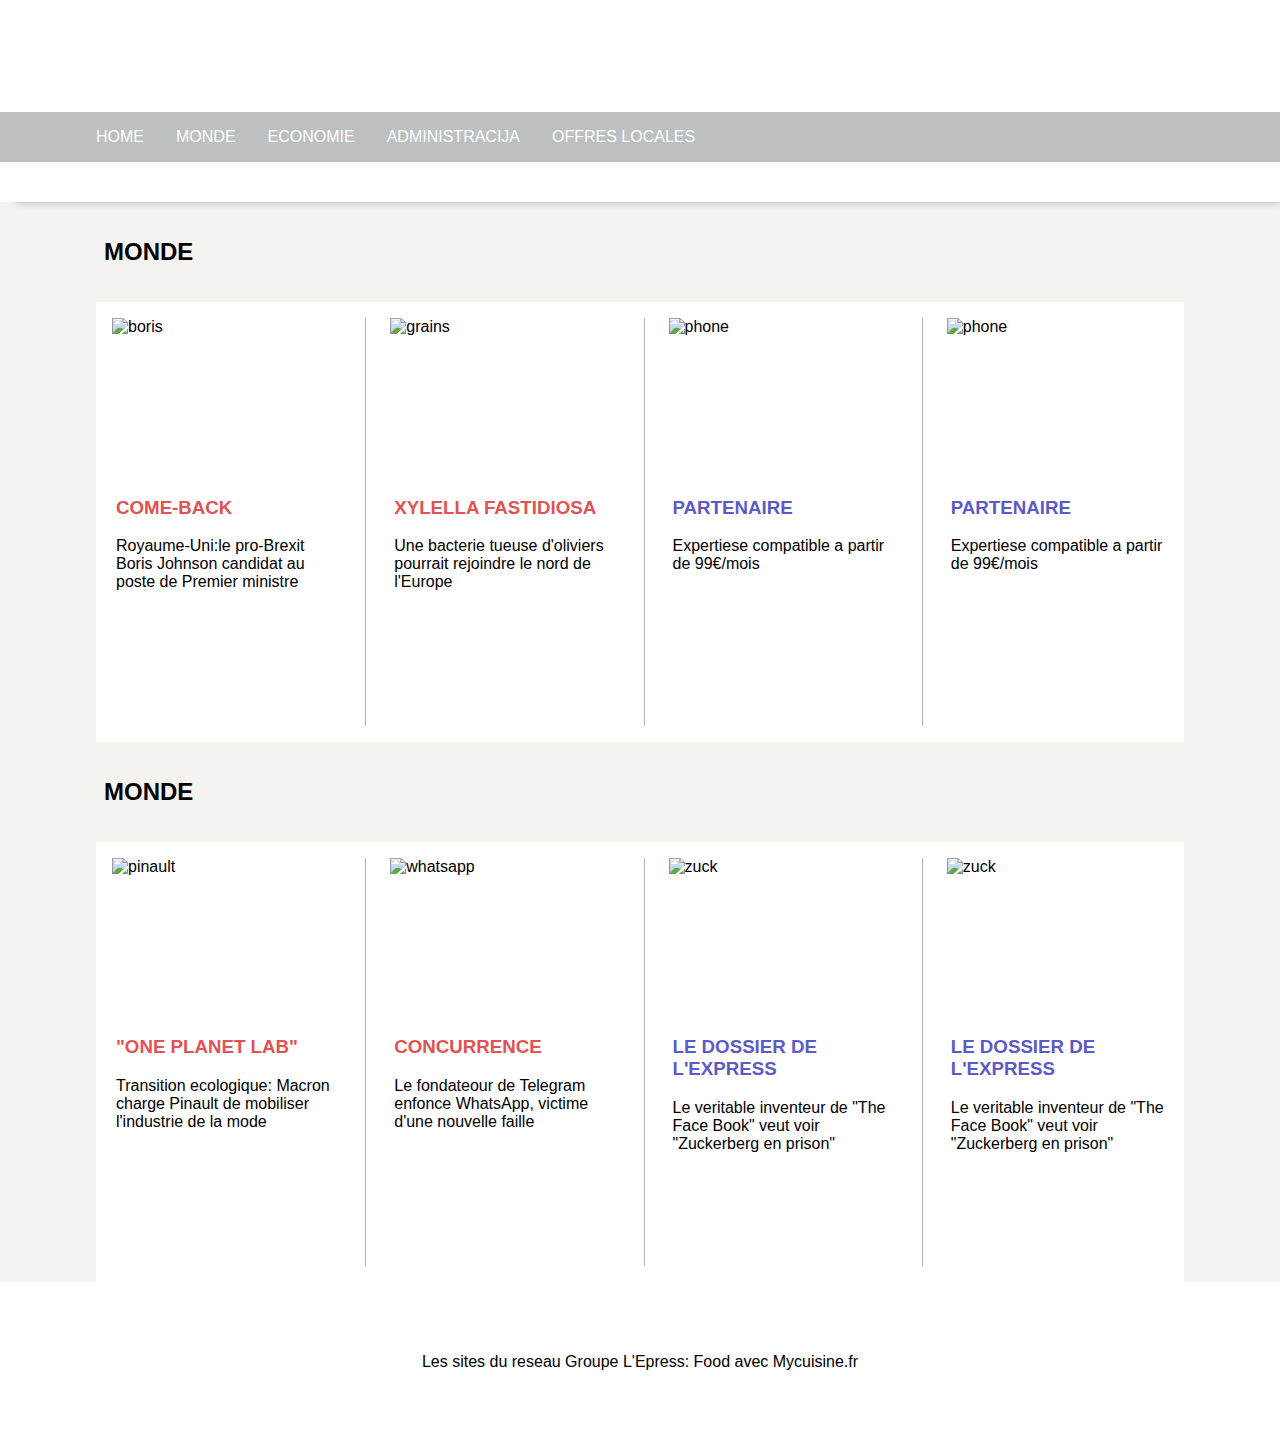
==== index.html @ 2586a01c "First Commit" ====
<!DOCTYPE html>
<html lang="en">

<head>
  <meta charset="UTF-8">
  <meta http-equiv="X-UA-Compatible" content="IE=edge">
  <meta name="viewport" content="width=device-width, initial-scale=1.0">
  <title>L'Express</title>
  <style>
    * {
      font-family: -apple-system, BlinkMacSystemFont, 'Segoe UI', Roboto, Oxygen, Ubuntu, Cantarell, 'Open Sans', 'Helvetica Neue', sans-serif;
    }

    #TheContainer {
      margin: 0;
      padding: 0;
    }

    body {
      margin: 0;
      padding: 0;
      background-color: rgb(245, 243, 240);
    }

    #TheHeader {
      background-image: url("/projekt/assets/images/l-express.svg");
      background-repeat: no-repeat;
      background-position: center;
      background-size: 20rem;
      background-color: white;
      padding: 0;
    }

    #TheNavigation {
      padding: 0rem 0rem 2.5rem 0rem;
      box-shadow: 0.5rem 0.5rem 0.5rem -0.5rem #aaaaaa;
      background-color: white;
    }

    #navigation-container {
      background-color: rgb(188, 192, 192);
      padding: 0;
    }

    .nav__list {
      margin: 0 auto;
      max-width: 70rem;
      list-style: none;
      padding: 0;
    }

    .nav__list__li {
      display: flex;
      padding: 0;
    }

    .nav__list__li__a {
      text-decoration: none;
      color: white;
      display: block;
      text-align: center;
      padding: 1rem;
    }

    .nav__list__li__a:hover {
      background-color: rgb(141, 141, 141);
    }

    #TheMain {
      margin: 0 auto;
      max-width: 68rem;
    }

    .section {
      padding: 0;
    }

    .section__header {
      padding: 1rem 0rem 1rem 0rem;
    }

    .article-container {
      padding: 0;
      margin: 0 auto;
      display: flex;
      flex-wrap: wrap;
      background-color: white;
      padding: 1rem;
    }

    .article {
      padding-bottom: 5rem;
    }

    @media (min-width: 800px) {

      #TheHeader {
        height: 7rem;
      }

      .nav__list {
        display: flex;
      }
      
      .section__header {
        margin-left: 0.5rem;
      }

      .article:not(:last-child) {
        padding: 0rem 2rem 0rem 0rem;
        border-right: 0.1rem solid rgb(182, 181, 181);
        margin-right: 1.5rem;
      }

      .article-container {}

      .article {
        flex: 1 0 15%;
        /* explanation below */
      }
    }

    @media (max-width: 799px) {

      #TheHeader {
        height: 17rem;
      }

      #TheNavigation a{
        width: 100% !important;
      }

      .section__header {
        margin-left: 1rem;
      }

      .article-container {}

      .article {
        flex: 1 0 40%;
        /* explanation below */
        padding: 0.75rem;
      }
      
      .nav__list__li {
        flex: 1 0 50%;
      }
    }

    @media (max-width: 499px) {

      #TheHeader {
        height: 17rem;
      }
      
      .section__header {
        margin-left: 1rem;
      }
      
      #TheNavigation a{
        width: 100% !important;
      }

      .article-container {}

      .article {
        flex: 1 0 100%;
        padding: 0.25rem;
      }
    }


    .article__link {
      text-decoration: none;
      color: inherit;
      display: block;
      padding: 0rem 0rem 0.5rem 0rem;
    }

    .article__link:hover {
      text-shadow: 1px 1px rgb(126, 124, 120);
    }

    .article__link:active {
      text-shadow: 1px 1px rgb(218, 215, 212);
    }

    .article__link__card {
      height: 20rem;
    }

    .article img {
      width: 100%;
      display: block;
      padding: 0;
      height: 50%;
      object-fit: cover;
    }

    .article p {
      padding: 0;
      margin-left: 0.25rem;
    }

    .article h3 {
      padding: 0;
      margin-left: 0.25rem;

    }

    .article:nth-child(1) h3 {
      color: rgb(226, 82, 82);
    }

    .article:nth-child(2) h3 {
      color: rgb(226, 82, 82);
    }

    .article:nth-child(3) h3 {
      color: rgb(91, 91, 199);
    }

    .article:nth-child(4) h3 {
      color: rgb(91, 91, 199);
    }

    #TheFooter {
      height: 10rem;
      display: flex;
      padding: 0;
      align-items: center;
      justify-content: center;
      background-color: white;

    }

    #TheFooter p {
      margin: 0 auto;
      max-width: 68rem;
      padding: 0;
    }
  </style>
</head>

<body>
  <div id="TheContainer">
    <header id="TheHeader"></header>
    <nav id="TheNavigation">
      <div id="navigation-container">
        <ul class="nav__list">
          <li class="nav__list__li">
            <a class="nav__list__li__a" href="">HOME</a>
          </li>
          <li class="nav__list__li">
            <a class="nav__list__li__a" href="">MONDE</a>
          </li>
          <li class="nav__list__li">
            <a class="nav__list__li__a" href="">ECONOMIE</a>
          </li>
          <li class="nav__list__li">
            <a class="nav__list__li__a" href="">ADMINISTRACIJA</a>
          </li>
          <li class="nav__list__li">
            <a class="nav__list__li__a" href="">OFFRES LOCALES</a>
          </li>
        </ul>
      </div>
    </nav>
    <main id="TheMain">
      <section class="section">
        <header class="section__header">
          <h2>MONDE</h2>
        </header>
        <div class="article-container">
          <article class="article">
            <a class="article__link" href="">
              <div class="article__link__card">
                <img src="/projekt/assets/images/boris.jpg" alt="boris">
                <h3>COME-BACK</h3>
                <p>
                  Royaume-Uni:le pro-Brexit Boris Johnson candidat au poste de Premier ministre
                </p>
              </div>
            </a>
          </article>
          <article class="article">
            <a class="article__link" href="">
              <div class="article__link__card">
                <img src="/projekt/assets/images/grains.jpg" alt="grains">
                <h3>XYLELLA FASTIDIOSA</h3>
                <p>
                  Une bacterie tueuse d'oliviers pourrait rejoindre le nord de l'Europe
                </p>
              </div>
            </a>
          </article>
          <article class="article">
            <a class="article__link" href="">
              <div class="article__link__card">
                <img src="/projekt/assets/images/phone.jpg" alt="phone">
                <h3>PARTENAIRE</h3>
                <p>
                  Expertiese compatible a partir de 99€/mois
                </p>
              </div>
            </a>
          </article>
          <article class="article">
            <a class="article__link" href="">
              <div class="article__link__card">
                <img src="/projekt/assets/images/phone.jpg" alt="phone">
                <h3>PARTENAIRE</h3>
                <p>
                  Expertiese compatible a partir de 99€/mois
                </p>
              </div>
            </a>
          </article>
        </div>
      </section>
      <section class="section">
        <header class="section__header">
          <h2>MONDE</h2>
        </header>
        <div class="article-container">
          <article class="article">
            <a class="article__link" href="">
              <div class="article__link__card">
                <img src="/projekt/assets/images/pinault.jpg" alt="pinault">
                <h3>"ONE PLANET LAB"</h3>
                <p>
                  Transition ecologique: Macron charge Pinault de mobiliser l'industrie de la mode
                </p>
              </div>
            </a>
          </article>
          <article class="article">
            <a class="article__link" href="">
              <div class="article__link__card">
                <img src="/projekt/assets/images/whatsapp.jpg" alt="whatsapp">
                <h3>CONCURRENCE</h3>
                <p>
                  Le fondateour de Telegram enfonce WhatsApp, victime d'une nouvelle faille
                </p>
              </div>
            </a>
          </article>
          <article class="article">
            <a class="article__link" href="">
              <div class="article__link__card">
                <img src="/projekt/assets/images/zuck.jpg" alt="zuck">
                <h3>LE DOSSIER DE L'EXPRESS</h3>
                <p>
                  Le veritable inventeur de "The Face Book" veut voir "Zuckerberg en prison"
                </p>
              </div>
            </a>
          </article>
          <article class="article">
            <a class="article__link" href="">
              <div class="article__link__card">
                <img src="/projekt/assets/images/zuck.jpg" alt="zuck">
                <h3>LE DOSSIER DE L'EXPRESS</h3>
                <p>
                  Le veritable inventeur de "The Face Book" veut voir "Zuckerberg en prison"
                </p>
              </div>
            </a>
          </article>
        </div>
      </section>
    </main>
  </div>
  <footer id="TheFooter">
    <p>Les sites du reseau Groupe L'Epress: Food avec Mycuisine.fr</p>
  </footer>
</body>

</html>
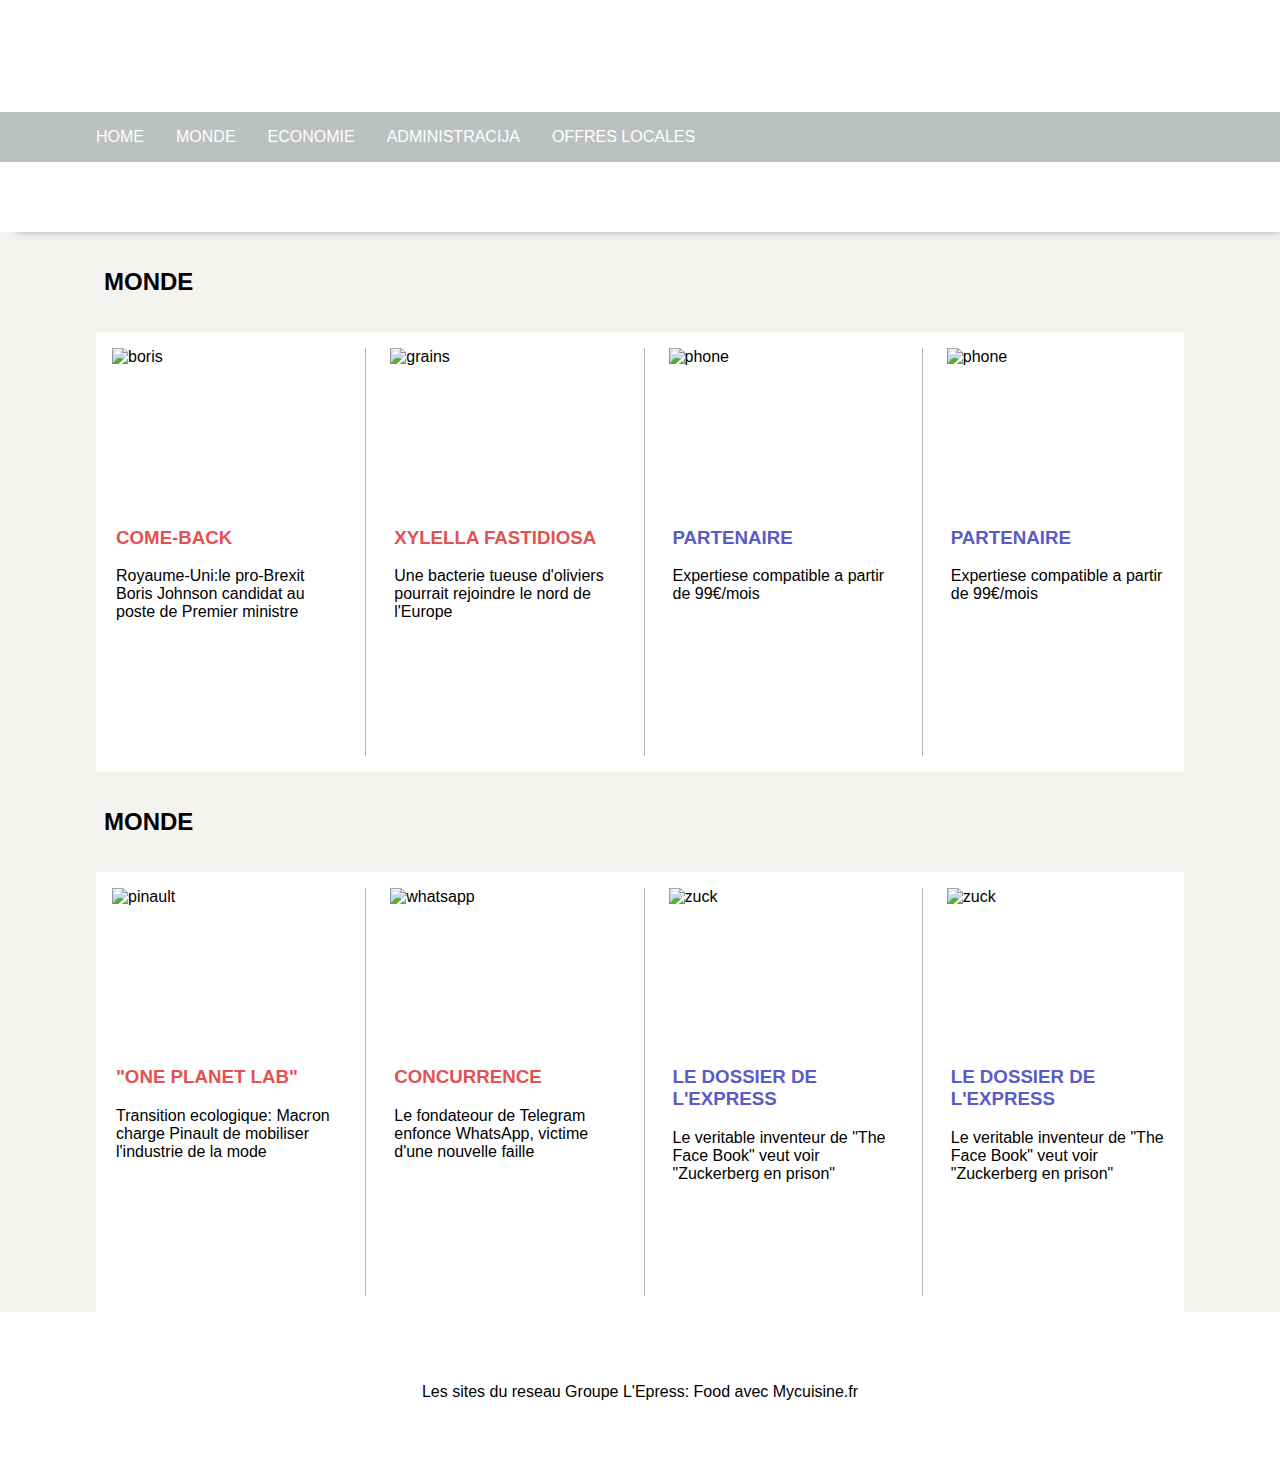
==== commit f4782817: "updated navigation" ====
--- a/index.html
+++ b/index.html
@@ -5,6 +5,7 @@
   <meta charset="UTF-8">
   <meta http-equiv="X-UA-Compatible" content="IE=edge">
   <meta name="viewport" content="width=device-width, initial-scale=1.0">
+  <script src="https://ajax.googleapis.com/ajax/libs/jquery/3.5.1/jquery.min.js"></script>
   <title>L'Express</title>
   <style>
     * {
@@ -98,10 +99,21 @@
         height: 7rem;
       }
 
+      #TheNavigation {
+        height: 5rem;
+      }
+
+      .fixed {
+        position: fixed;
+        width: 100%;
+        top: 0;
+        z-index: 20;
+      }
+
       .nav__list {
         display: flex;
       }
-      
+
       .section__header {
         margin-left: 0.5rem;
       }
@@ -126,7 +138,7 @@
         height: 17rem;
       }
 
-      #TheNavigation a{
+      #TheNavigation a {
         width: 100% !important;
       }
 
@@ -141,7 +153,7 @@
         /* explanation below */
         padding: 0.75rem;
       }
-      
+
       .nav__list__li {
         flex: 1 0 50%;
       }
@@ -152,12 +164,12 @@
       #TheHeader {
         height: 17rem;
       }
-      
+
       .section__header {
         margin-left: 1rem;
       }
-      
-      #TheNavigation a{
+
+      #TheNavigation a {
         width: 100% !important;
       }
 
@@ -166,6 +178,7 @@
       .article {
         flex: 1 0 100%;
         padding: 0.25rem;
+        margin: 1.5rem 0rem 1.5rem 0rem;
       }
     }
 
@@ -208,20 +221,13 @@
 
     }
 
-    .article:nth-child(1) h3 {
+    .article h3 {
+      color: rgb(91, 91, 199);
+    }
+
+    .article:nth-child(4n+1) h3,
+    .article:nth-child(4n+2) h3 {
       color: rgb(226, 82, 82);
-    }
-
-    .article:nth-child(2) h3 {
-      color: rgb(226, 82, 82);
-    }
-
-    .article:nth-child(3) h3 {
-      color: rgb(91, 91, 199);
-    }
-
-    .article:nth-child(4) h3 {
-      color: rgb(91, 91, 199);
     }
 
     #TheFooter {
@@ -374,6 +380,17 @@
   <footer id="TheFooter">
     <p>Les sites du reseau Groupe L'Epress: Food avec Mycuisine.fr</p>
   </footer>
+  <script>
+    var height = $('#TheHeader').height();
+
+    $(window).scroll(function() {
+      if($(this).scrollTop() > height) {
+        $('#navigation-container').addClass('fixed');
+      } else {
+        $('#navigation-container').removeClass('fixed');
+      }
+    })
+  </script>
 </body>
 
 </html>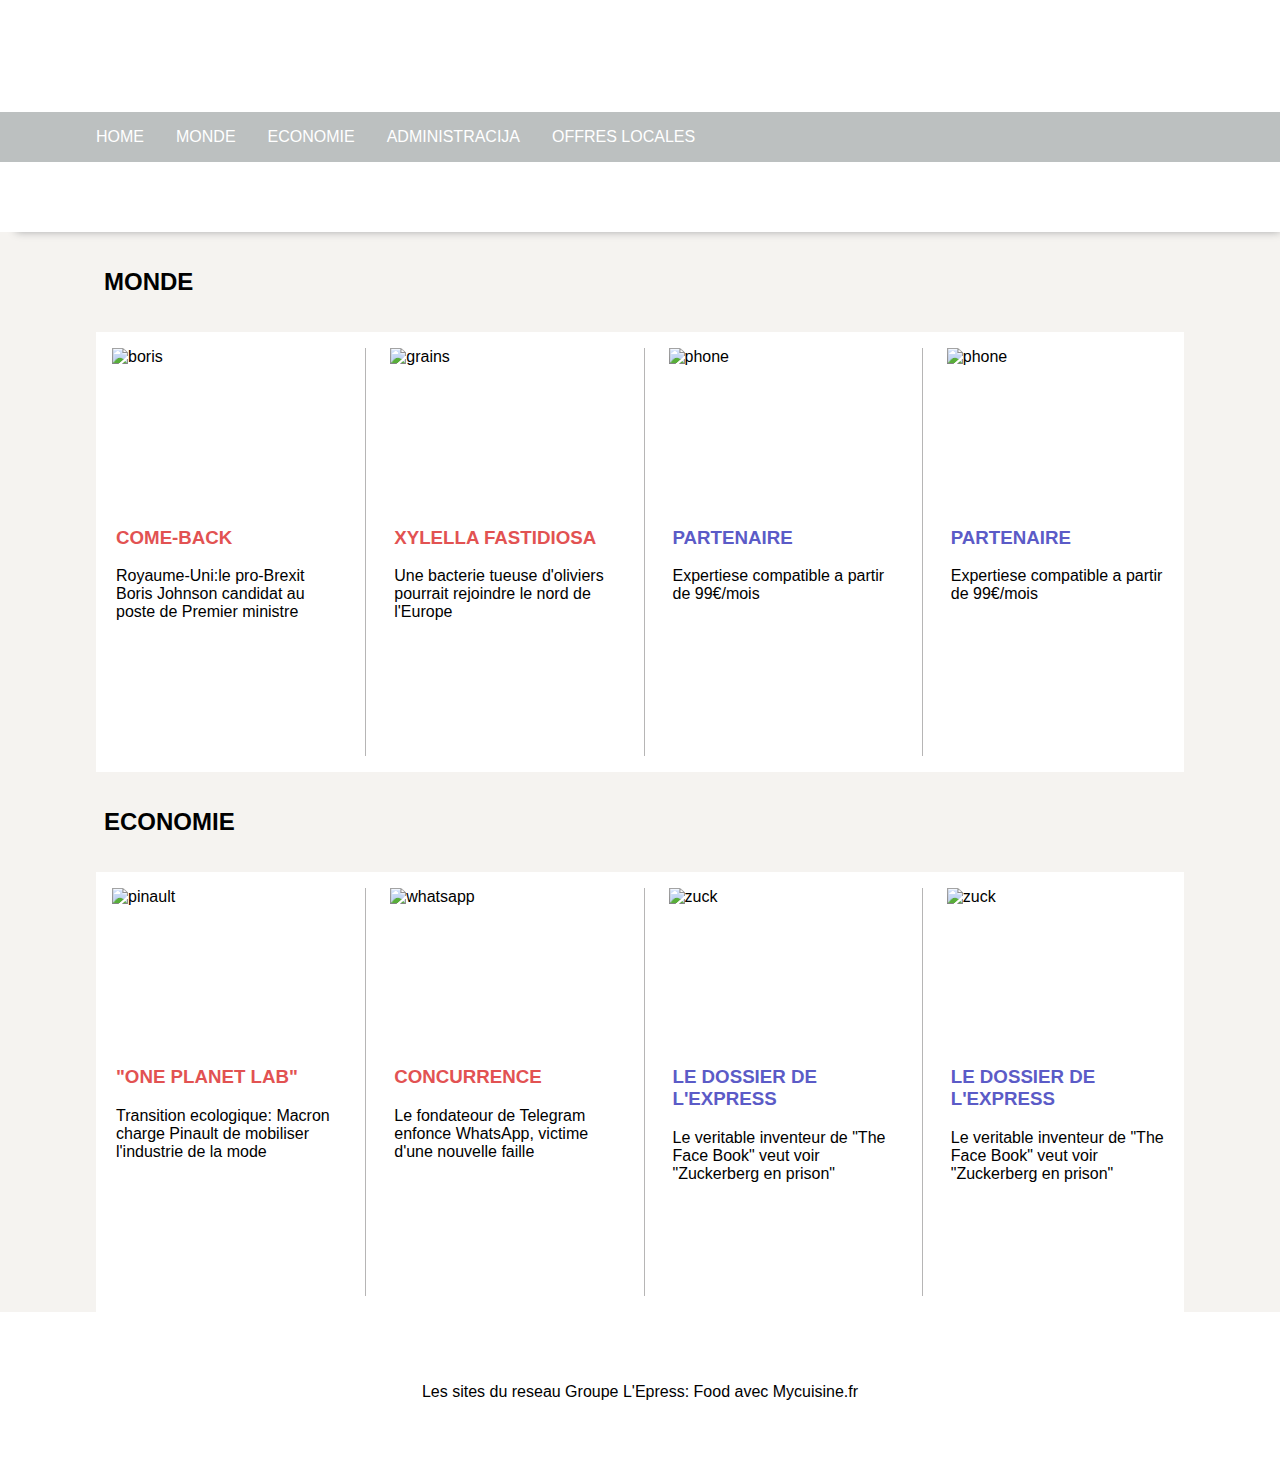
==== commit ede0817e: "added more css" ====
--- a/index.html
+++ b/index.html
@@ -6,245 +6,9 @@
   <meta http-equiv="X-UA-Compatible" content="IE=edge">
   <meta name="viewport" content="width=device-width, initial-scale=1.0">
   <script src="https://ajax.googleapis.com/ajax/libs/jquery/3.5.1/jquery.min.js"></script>
+  <link rel="stylesheet" href="style.css">
   <title>L'Express</title>
   <style>
-    * {
-      font-family: -apple-system, BlinkMacSystemFont, 'Segoe UI', Roboto, Oxygen, Ubuntu, Cantarell, 'Open Sans', 'Helvetica Neue', sans-serif;
-    }
-
-    #TheContainer {
-      margin: 0;
-      padding: 0;
-    }
-
-    body {
-      margin: 0;
-      padding: 0;
-      background-color: rgb(245, 243, 240);
-    }
-
-    #TheHeader {
-      background-image: url("/projekt/assets/images/l-express.svg");
-      background-repeat: no-repeat;
-      background-position: center;
-      background-size: 20rem;
-      background-color: white;
-      padding: 0;
-    }
-
-    #TheNavigation {
-      padding: 0rem 0rem 2.5rem 0rem;
-      box-shadow: 0.5rem 0.5rem 0.5rem -0.5rem #aaaaaa;
-      background-color: white;
-    }
-
-    #navigation-container {
-      background-color: rgb(188, 192, 192);
-      padding: 0;
-    }
-
-    .nav__list {
-      margin: 0 auto;
-      max-width: 70rem;
-      list-style: none;
-      padding: 0;
-    }
-
-    .nav__list__li {
-      display: flex;
-      padding: 0;
-    }
-
-    .nav__list__li__a {
-      text-decoration: none;
-      color: white;
-      display: block;
-      text-align: center;
-      padding: 1rem;
-    }
-
-    .nav__list__li__a:hover {
-      background-color: rgb(141, 141, 141);
-    }
-
-    #TheMain {
-      margin: 0 auto;
-      max-width: 68rem;
-    }
-
-    .section {
-      padding: 0;
-    }
-
-    .section__header {
-      padding: 1rem 0rem 1rem 0rem;
-    }
-
-    .article-container {
-      padding: 0;
-      margin: 0 auto;
-      display: flex;
-      flex-wrap: wrap;
-      background-color: white;
-      padding: 1rem;
-    }
-
-    .article {
-      padding-bottom: 5rem;
-    }
-
-    @media (min-width: 800px) {
-
-      #TheHeader {
-        height: 7rem;
-      }
-
-      #TheNavigation {
-        height: 5rem;
-      }
-
-      .fixed {
-        position: fixed;
-        width: 100%;
-        top: 0;
-        z-index: 20;
-      }
-
-      .nav__list {
-        display: flex;
-      }
-
-      .section__header {
-        margin-left: 0.5rem;
-      }
-
-      .article:not(:last-child) {
-        padding: 0rem 2rem 0rem 0rem;
-        border-right: 0.1rem solid rgb(182, 181, 181);
-        margin-right: 1.5rem;
-      }
-
-      .article-container {}
-
-      .article {
-        flex: 1 0 15%;
-        /* explanation below */
-      }
-    }
-
-    @media (max-width: 799px) {
-
-      #TheHeader {
-        height: 17rem;
-      }
-
-      #TheNavigation a {
-        width: 100% !important;
-      }
-
-      .section__header {
-        margin-left: 1rem;
-      }
-
-      .article-container {}
-
-      .article {
-        flex: 1 0 40%;
-        /* explanation below */
-        padding: 0.75rem;
-      }
-
-      .nav__list__li {
-        flex: 1 0 50%;
-      }
-    }
-
-    @media (max-width: 499px) {
-
-      #TheHeader {
-        height: 17rem;
-      }
-
-      .section__header {
-        margin-left: 1rem;
-      }
-
-      #TheNavigation a {
-        width: 100% !important;
-      }
-
-      .article-container {}
-
-      .article {
-        flex: 1 0 100%;
-        padding: 0.25rem;
-        margin: 1.5rem 0rem 1.5rem 0rem;
-      }
-    }
-
-
-    .article__link {
-      text-decoration: none;
-      color: inherit;
-      display: block;
-      padding: 0rem 0rem 0.5rem 0rem;
-    }
-
-    .article__link:hover {
-      text-shadow: 1px 1px rgb(126, 124, 120);
-    }
-
-    .article__link:active {
-      text-shadow: 1px 1px rgb(218, 215, 212);
-    }
-
-    .article__link__card {
-      height: 20rem;
-    }
-
-    .article img {
-      width: 100%;
-      display: block;
-      padding: 0;
-      height: 50%;
-      object-fit: cover;
-    }
-
-    .article p {
-      padding: 0;
-      margin-left: 0.25rem;
-    }
-
-    .article h3 {
-      padding: 0;
-      margin-left: 0.25rem;
-
-    }
-
-    .article h3 {
-      color: rgb(91, 91, 199);
-    }
-
-    .article:nth-child(4n+1) h3,
-    .article:nth-child(4n+2) h3 {
-      color: rgb(226, 82, 82);
-    }
-
-    #TheFooter {
-      height: 10rem;
-      display: flex;
-      padding: 0;
-      align-items: center;
-      justify-content: center;
-      background-color: white;
-
-    }
-
-    #TheFooter p {
-      margin: 0 auto;
-      max-width: 68rem;
-      padding: 0;
-    }
   </style>
 </head>
 
@@ -279,7 +43,7 @@
         </header>
         <div class="article-container">
           <article class="article">
-            <a class="article__link" href="">
+            <a class="article__link" href="/projekt/pages/boris.html">
               <div class="article__link__card">
                 <img src="/projekt/assets/images/boris.jpg" alt="boris">
                 <h3>COME-BACK</h3>
@@ -326,7 +90,7 @@
       </section>
       <section class="section">
         <header class="section__header">
-          <h2>MONDE</h2>
+          <h2>ECONOMIE</h2>
         </header>
         <div class="article-container">
           <article class="article">
--- a/style.css
+++ b/style.css
@@ -0,0 +1,238 @@
+* {
+  font-family: -apple-system, BlinkMacSystemFont, 'Segoe UI', Roboto, Oxygen, Ubuntu, Cantarell, 'Open Sans', 'Helvetica Neue', sans-serif;
+}
+
+#TheContainer {
+  margin: 0;
+  padding: 0;
+}
+
+body {
+  margin: 0;
+  padding: 0;
+  background-color: rgb(245, 243, 240);
+}
+
+#TheHeader {
+  background-image: url("/projekt/assets/images/l-express.svg");
+  background-repeat: no-repeat;
+  background-position: center;
+  background-size: 20rem;
+  background-color: white;
+  padding: 0;
+}
+
+#TheNavigation {
+  padding: 0rem 0rem 2.5rem 0rem;
+  box-shadow: 0.5rem 0.5rem 0.5rem -0.5rem #aaaaaa;
+  background-color: white;
+}
+
+#navigation-container {
+  background-color: rgb(188, 192, 192);
+  padding: 0;
+}
+
+.nav__list {
+  margin: 0 auto;
+  max-width: 70rem;
+  list-style: none;
+  padding: 0;
+}
+
+.nav__list__li {
+  display: flex;
+  padding: 0;
+}
+
+.nav__list__li__a {
+  text-decoration: none;
+  color: white;
+  display: block;
+  text-align: center;
+  padding: 1rem;
+}
+
+.nav__list__li__a:hover {
+  background-color: rgb(141, 141, 141);
+}
+
+#TheMain {
+  margin: 0 auto;
+  max-width: 68rem;
+}
+
+.section {
+  padding: 0;
+}
+
+
+.section__header {
+  padding: 1rem 0rem 1rem 0rem;
+}
+
+.article-container {
+  padding: 0;
+  margin: 0 auto;
+  display: flex;
+  flex-wrap: wrap;
+  background-color: white;
+  padding: 1rem;
+}
+
+.article {
+  padding-bottom: 5rem;
+}
+
+@media (min-width: 800px) {
+
+  #TheHeader {
+    height: 7rem;
+  }
+
+  #TheNavigation {
+    height: 5rem;
+  }
+
+  .fixed {
+    position: fixed;
+    width: 100%;
+    top: 0;
+    z-index: 20;
+  }
+
+  .nav__list {
+    display: flex;
+  }
+
+  .section__header {
+    margin-left: 0.5rem;
+  }
+
+  .article:not(:last-child) {
+    padding: 0rem 2rem 0rem 0rem;
+    border-right: 0.1rem solid rgb(182, 181, 181);
+    margin-right: 1.5rem;
+  }
+
+  .article-container {}
+
+  .article {
+    flex: 1 0 15%;
+    /* explanation below */
+  }
+}
+
+@media (max-width: 799px) {
+
+  #TheHeader {
+    height: 17rem;
+  }
+
+  #TheNavigation a {
+    width: 100% !important;
+  }
+
+  .section__header {
+    margin-left: 1rem;
+  }
+
+  .article-container {}
+
+  .article {
+    flex: 1 0 40%;
+    /* explanation below */
+    padding: 0.75rem;
+  }
+
+  .nav__list__li {
+    flex: 1 0 50%;
+  }
+}
+
+@media (max-width: 499px) {
+
+  #TheHeader {
+    height: 17rem;
+  }
+
+  .section__header {
+    margin-left: 1rem;
+  }
+
+  #TheNavigation a {
+    width: 100% !important;
+  }
+
+  .article-container {}
+
+  .article {
+    flex: 1 0 100%;
+    padding: 0.25rem;
+    margin: 1.5rem 0rem 1.5rem 0rem;
+  }
+}
+
+
+.article__link {
+  text-decoration: none;
+  color: inherit;
+  display: block;
+  padding: 0rem 0rem 0.5rem 0rem;
+}
+
+.article__link:hover {
+  text-shadow: 1px 1px rgb(126, 124, 120);
+}
+
+.article__link:active {
+  text-shadow: 1px 1px rgb(218, 215, 212);
+}
+
+.article__link__card {
+  height: 20rem;
+}
+
+.article img {
+  width: 100%;
+  display: block;
+  padding: 0;
+  height: 50%;
+  object-fit: cover;
+}
+
+.article p {
+  padding: 0;
+  margin-left: 0.25rem;
+}
+
+.article h3 {
+  padding: 0;
+  margin-left: 0.25rem;
+
+}
+
+.article h3 {
+  color: rgb(91, 91, 199);
+}
+
+.article:nth-child(4n+1) h3,
+.article:nth-child(4n+2) h3 {
+  color: rgb(226, 82, 82);
+}
+
+#TheFooter {
+  height: 10rem;
+  display: flex;
+  padding: 0;
+  align-items: center;
+  justify-content: center;
+  background-color: white;
+
+}
+
+#TheFooter p {
+  margin: 0 auto;
+  max-width: 68rem;
+  padding: 0;
+}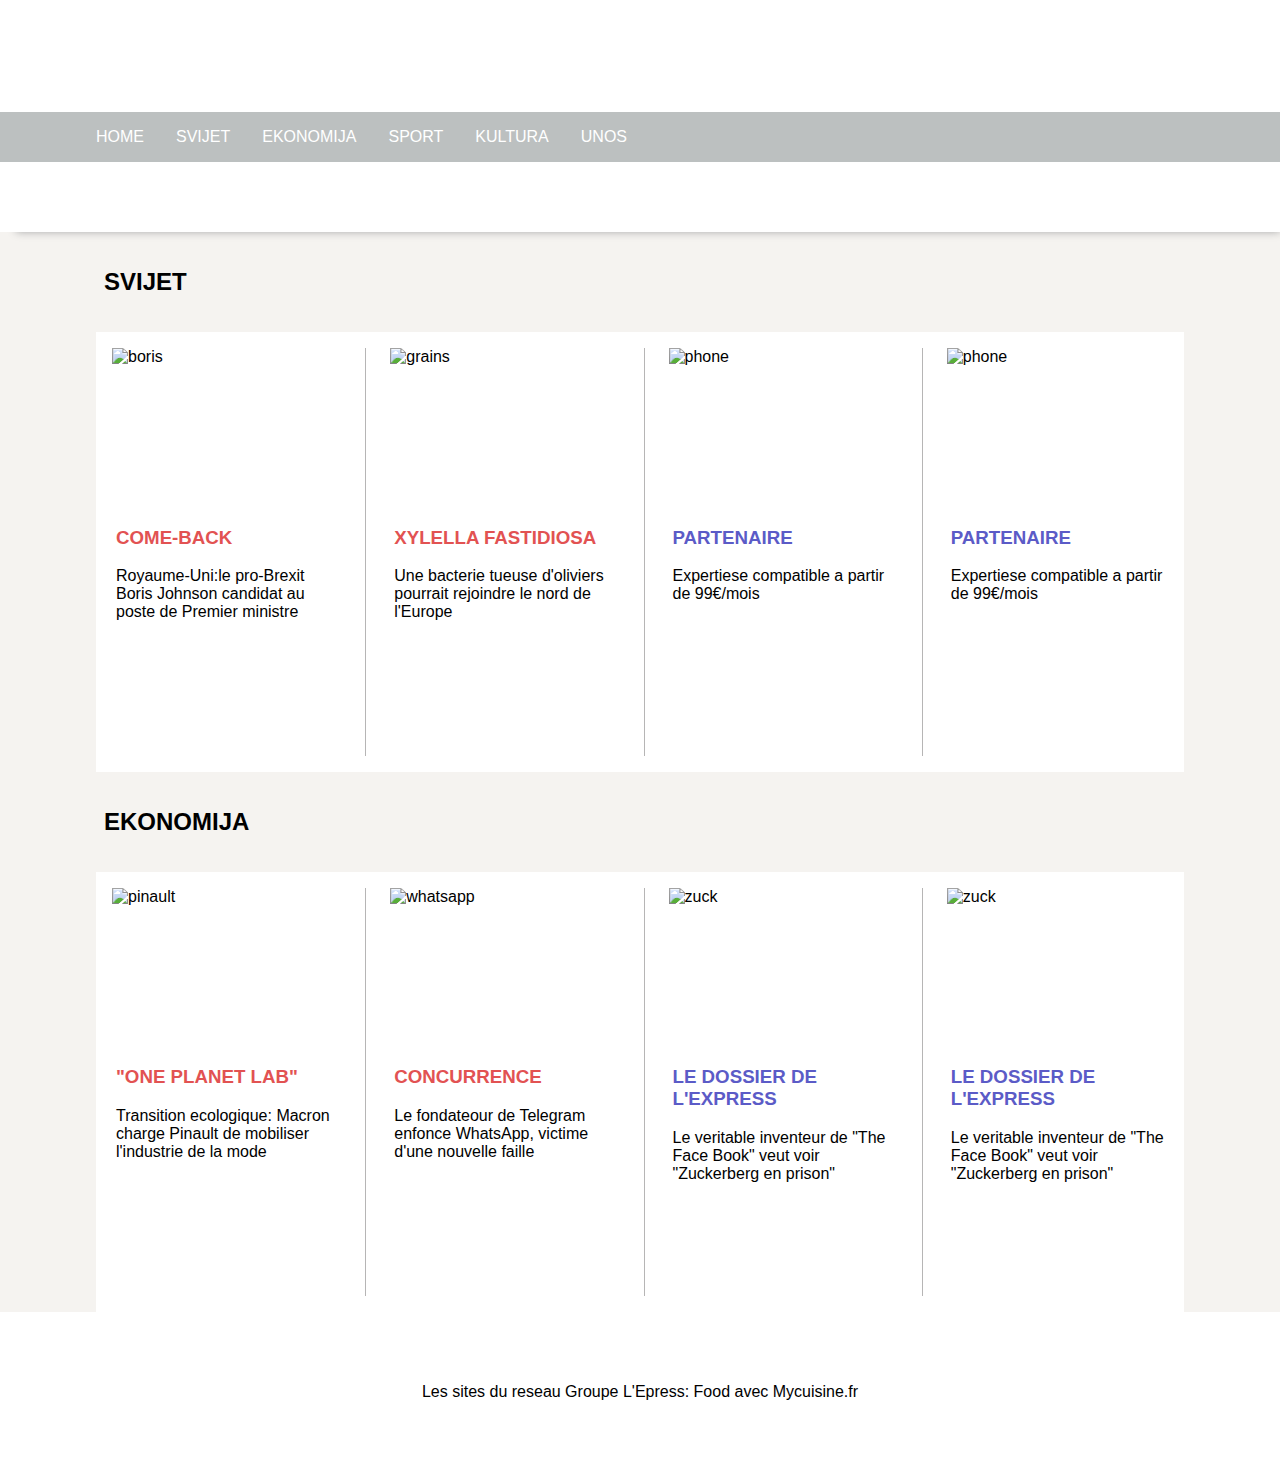
==== commit 808a6e48: "added more solutions" ====
--- a/index.html
+++ b/index.html
@@ -6,7 +6,12 @@
   <meta http-equiv="X-UA-Compatible" content="IE=edge">
   <meta name="viewport" content="width=device-width, initial-scale=1.0">
   <script src="https://ajax.googleapis.com/ajax/libs/jquery/3.5.1/jquery.min.js"></script>
-  <link rel="stylesheet" href="style.css">
+  <link rel="stylesheet" href="./css/header.css">
+  <link rel="stylesheet" href="./css/main.css">
+  <link rel="stylesheet" href="./css/footer.css">
+  <link rel="stylesheet" href="./css/list.css">
+  <link rel="stylesheet" href="./css/navigation.css">
+  <link rel="stylesheet" href="./css/style.css">
   <title>L'Express</title>
   <style>
   </style>
@@ -22,16 +27,19 @@
             <a class="nav__list__li__a" href="">HOME</a>
           </li>
           <li class="nav__list__li">
-            <a class="nav__list__li__a" href="">MONDE</a>
+            <a class="nav__list__li__a" href="">SVIJET</a>
           </li>
           <li class="nav__list__li">
-            <a class="nav__list__li__a" href="">ECONOMIE</a>
+            <a class="nav__list__li__a" href="">EKONOMIJA</a>
           </li>
           <li class="nav__list__li">
-            <a class="nav__list__li__a" href="">ADMINISTRACIJA</a>
+            <a class="nav__list__li__a" href="">SPORT</a>
           </li>
           <li class="nav__list__li">
-            <a class="nav__list__li__a" href="">OFFRES LOCALES</a>
+            <a class="nav__list__li__a" href="">KULTURA</a>
+          </li>
+          <li class="nav__list__li">
+            <a class="nav__list__li__a" href="/projekt/pages/input/unos.html">UNOS</a>
           </li>
         </ul>
       </div>
@@ -39,11 +47,11 @@
     <main id="TheMain">
       <section class="section">
         <header class="section__header">
-          <h2>MONDE</h2>
+          <h2>SVIJET</h2>
         </header>
         <div class="article-container">
           <article class="article">
-            <a class="article__link" href="/projekt/pages/boris.html">
+            <a class="article__link" href="/projekt/pages/page/boris.html">
               <div class="article__link__card">
                 <img src="/projekt/assets/images/boris.jpg" alt="boris">
                 <h3>COME-BACK</h3>
@@ -90,7 +98,7 @@
       </section>
       <section class="section">
         <header class="section__header">
-          <h2>ECONOMIE</h2>
+          <h2>EKONOMIJA</h2>
         </header>
         <div class="article-container">
           <article class="article">
--- a/css/header.css
+++ b/css/header.css
@@ -0,0 +1,34 @@
+
+#TheHeader {
+  background-image: url("/projekt/assets/images/l-express.svg");
+  background-repeat: no-repeat;
+  background-position: center;
+  background-size: 20rem;
+  background-color: white;
+  padding: 0;
+}
+
+
+@media (min-width: 800px) {
+
+  #TheHeader {
+    height: 7rem;
+  }
+}
+
+
+@media (max-width: 799px) {
+
+  #TheHeader {
+    height: 17rem;
+  }
+}
+
+
+@media (max-width: 499px) {
+
+  #TheHeader {
+    height: 17rem;
+  }
+
+}--- a/css/main.css
+++ b/css/main.css
@@ -0,0 +1,5 @@
+
+#TheMain {
+  margin: 0 auto;
+  max-width: 68rem;
+}
--- a/css/footer.css
+++ b/css/footer.css
@@ -0,0 +1,16 @@
+
+#TheFooter {
+  height: 10rem;
+  display: flex;
+  padding: 0;
+  align-items: center;
+  justify-content: center;
+  background-color: white;
+
+}
+
+#TheFooter p {
+  margin: 0 auto;
+  max-width: 68rem;
+  padding: 0;
+}--- a/css/list.css
+++ b/css/list.css
@@ -0,0 +1,119 @@
+
+.section {
+  padding: 0;
+}
+
+
+.section__header {
+  padding: 1rem 0rem 1rem 0rem;
+}
+
+.article-container {
+  padding: 0;
+  margin: 0 auto;
+  display: flex;
+  flex-wrap: wrap;
+  background-color: white;
+  padding: 1rem;
+}
+
+.article {
+  padding-bottom: 5rem;
+}
+
+@media (min-width: 800px) {
+
+  .section__header {
+    margin-left: 0.5rem;
+  }
+
+  .article:not(:last-child) {
+    padding: 0rem 2rem 0rem 0rem;
+    border-right: 0.1rem solid rgb(182, 181, 181);
+    margin-right: 1.5rem;
+  }
+
+  .article-container {}
+
+  .article {
+    flex: 1 0 15%;
+  }
+}
+
+@media (max-width: 799px) {
+
+  .section__header {
+    margin-left: 1rem;
+  }
+
+  .article-container {}
+
+  .article {
+    flex: 1 0 40%;
+    /* explanation below */
+    padding: 0.75rem;
+  }
+}
+
+@media (max-width: 499px) {
+
+  .section__header {
+    margin-left: 1rem;
+  }
+
+  .article-container {}
+
+  .article {
+    flex: 1 0 100%;
+    padding: 0.25rem;
+    margin: 1.5rem 0rem 1.5rem 0rem;
+  }
+}
+
+
+.article__link {
+  text-decoration: none;
+  color: inherit;
+  display: block;
+  padding: 0rem 0rem 0.5rem 0rem;
+}
+
+.article__link:hover {
+  text-shadow: 1px 1px rgb(126, 124, 120);
+}
+
+.article__link:active {
+  text-shadow: 1px 1px rgb(218, 215, 212);
+}
+
+.article__link__card {
+  height: 20rem;
+}
+
+.article img {
+  width: 100%;
+  display: block;
+  padding: 0;
+  height: 50%;
+  object-fit: cover;
+}
+
+.article p {
+  padding: 0;
+  margin-left: 0.25rem;
+}
+
+.article h3 {
+  padding: 0;
+  margin-left: 0.25rem;
+
+}
+
+.article h3 {
+  color: rgb(91, 91, 199);
+}
+
+.article:nth-child(4n+1) h3,
+.article:nth-child(4n+2) h3 {
+  color: rgb(226, 82, 82);
+}
--- a/css/navigation.css
+++ b/css/navigation.css
@@ -0,0 +1,76 @@
+
+#TheNavigation {
+  padding: 0rem 0rem 2.5rem 0rem;
+  box-shadow: 0.5rem 0.5rem 0.5rem -0.5rem #aaaaaa;
+  background-color: white;
+}
+
+#navigation-container {
+  background-color: rgb(188, 192, 192);
+  padding: 0;
+}
+
+.nav__list {
+  margin: 0 auto;
+  max-width: 70rem;
+  list-style: none;
+  padding: 0;
+}
+
+.nav__list__li {
+  display: flex;
+  padding: 0;
+}
+
+.nav__list__li__a {
+  text-decoration: none;
+  color: white;
+  display: block;
+  text-align: center;
+  padding: 1rem;
+}
+
+.nav__list__li__a:hover {
+  background-color: rgb(141, 141, 141);
+}
+
+
+@media (min-width: 800px) {
+
+  #TheNavigation {
+    height: 5rem;
+  }
+
+  .nav__list {
+    display: flex;
+  }
+
+  
+  .fixed {
+    position: fixed;
+    width: 100%;
+    top: 0;
+    z-index: 20;
+  }
+}
+
+
+@media (max-width: 799px) {
+
+  #TheNavigation a {
+    width: 100% !important;
+  }
+
+  .nav__list__li {
+    flex: 1 0 50%;
+  }
+}
+
+
+@media (max-width: 499px) {
+
+  #TheNavigation a {
+    width: 100% !important;
+  }
+
+}--- a/css/style.css
+++ b/css/style.css
@@ -0,0 +1,15 @@
+* {
+  font-family: -apple-system, BlinkMacSystemFont, 'Segoe UI', Roboto, Oxygen, Ubuntu, Cantarell, 'Open Sans', 'Helvetica Neue', sans-serif;
+}
+
+#TheContainer {
+  margin: 0;
+  padding: 0;
+}
+
+body {
+  margin: 0;
+  padding: 0;
+  background-color: rgb(245, 243, 240);
+}
+
